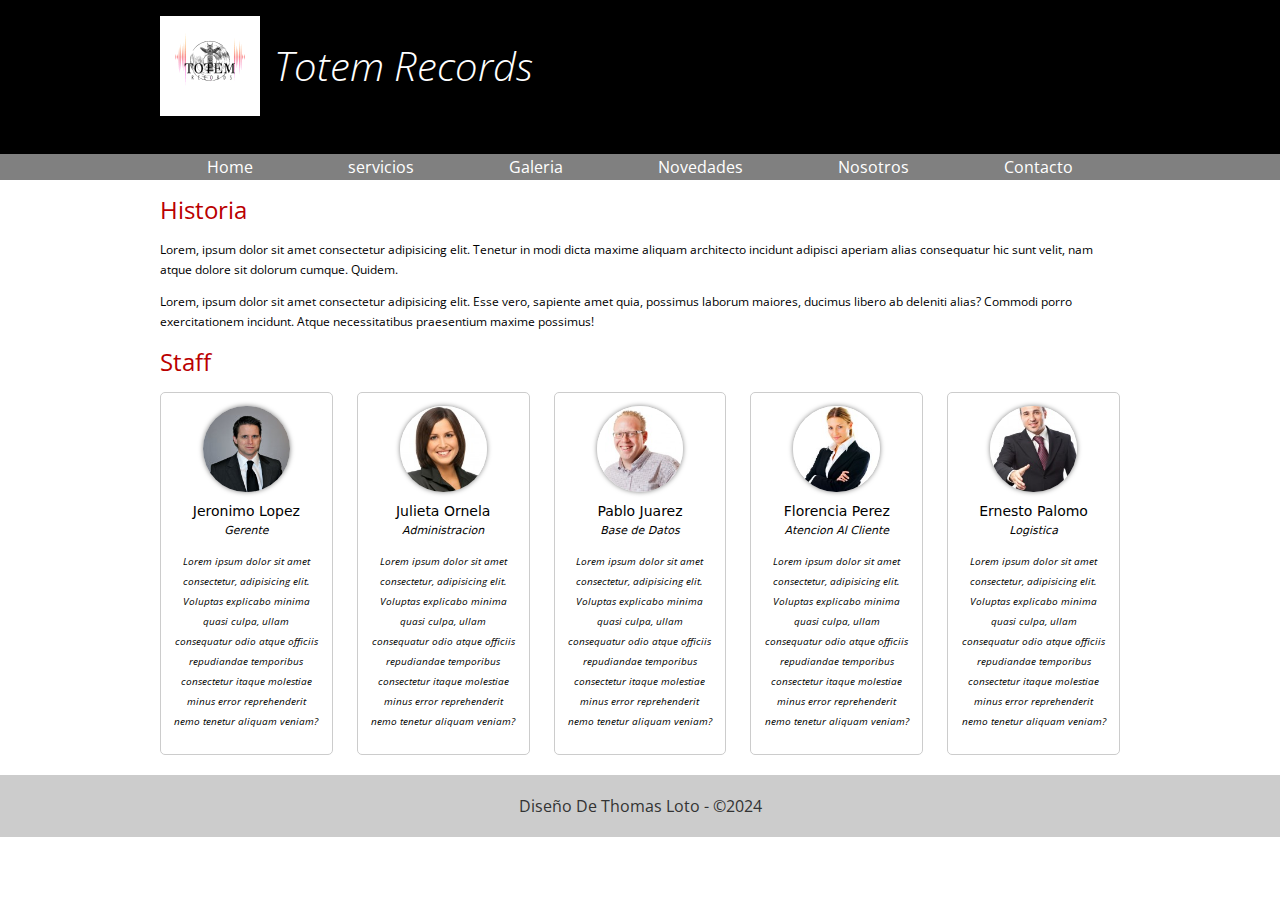
==== Nosotros.HTML @ 4a2905aa "Proyecto Part 1" ====
<!DOCTYPE html>
<html lang="en">

<head>
    <meta charset="UTF-8">
    <meta name="viewport" content="width=device-width, initial-scale=1.0">
    <title>Totem Records</title>
    <link rel="stylesheet" href="https://fonts.googleapis.com/css2?family=Open+Sans:wght@300;400;700&display=swap">
    <link rel="stylesheet" href="CSS/normalize.css">
    <link rel="stylesheet" href="CSS/Totem Records.css">


</head>

<body>
    <header>
        <div class="holder">
            <img src="IMG/img/file.png" width="100" alt="Totem Records">
            <h1>Totem Records</h1>
        </div>
    </header>
    <nav>
        <div class="holder">
            <ul>
                <li><a href="INDEX.HTML">Home</a></li>
                <li><a href="sevicios.html">servicios</a></li>
                <li><a href="Galeria.html">Galeria</a></li>
                <li><a href="Novedades.html">Novedades</a></li>
                <li><a class="activo" href="Nosotros.html">Nosotros</a></li>
                <li><a href="Contacto.html">Contacto</a></li>
            </ul>
        </div>
    </nav>  
        <main class="holder">
            <div class="historia">
                <h2>Historia</h2>
                <p>Lorem, ipsum dolor sit amet consectetur adipisicing elit. Tenetur in modi dicta maxime aliquam
                    architecto incidunt adipisci aperiam alias consequatur hic sunt velit, nam atque dolore sit dolorum
                    cumque. Quidem.</p>
                <p>Lorem, ipsum dolor sit amet consectetur adipisicing elit. Esse vero, sapiente amet quia, possimus
                    laborum maiores, ducimus libero ab deleniti alias? Commodi porro exercitationem incidunt. Atque
                    necessitatibus praesentium maxime possimus!</p>
            </div>
            <div class="Staff">
                <h2>Staff</h2>
                <div class="TodasPersonas">
                    <div class="Persona">
                        <img src="IMG/img/nosotros/nosotros1.jpg" alt="Jeronimo Lopez">
                        <h5>Jeronimo Lopez</h5>
                        <h6>Gerente</h6>
                        <p>Lorem ipsum dolor sit amet consectetur, adipisicing elit. Voluptas explicabo minima quasi
                            culpa, ullam consequatur odio atque officiis repudiandae temporibus consectetur itaque
                            molestiae minus error reprehenderit nemo tenetur aliquam veniam?</p>
                    </div>
                    <div class="Persona">
                        <img src="IMG/img/nosotros/nosotros2.jpg" alt="Jeronimo Lopez">
                        <h5>Julieta Ornela</h5>
                        <h6>Administracion</h6>
                        <p>Lorem ipsum dolor sit amet consectetur, adipisicing elit. Voluptas explicabo minima quasi
                            culpa, ullam consequatur odio atque officiis repudiandae temporibus consectetur itaque
                            molestiae minus error reprehenderit nemo tenetur aliquam veniam?</p>
                    </div>
                    <div class="Persona">
                        <img src="IMG/img/nosotros/nosotros3.jpg" alt="Jeronimo Lopez">
                        <h5>Pablo Juarez</h5>
                        <h6>Base de Datos</h6>
                        <p>Lorem ipsum dolor sit amet consectetur, adipisicing elit. Voluptas explicabo minima quasi
                            culpa, ullam consequatur odio atque officiis repudiandae temporibus consectetur itaque
                            molestiae minus error reprehenderit nemo tenetur aliquam veniam?</p>
                    </div>
                    <div class="Persona">
                        <img src="IMG/img/nosotros/nosotros4.jpg" alt="Jeronimo Lopez">
                        <h5>Florencia Perez</h5>
                        <h6>Atencion Al Cliente</h6>
                        <p>Lorem ipsum dolor sit amet consectetur, adipisicing elit. Voluptas explicabo minima quasi
                            culpa, ullam consequatur odio atque officiis repudiandae temporibus consectetur itaque
                            molestiae minus error reprehenderit nemo tenetur aliquam veniam?</p>
                    </div>
                    <div class="Persona">
                        <img src="IMG/img/nosotros/nosotros5.jpg" alt="Jeronimo Lopez">
                        <h5>Ernesto Palomo</h5>
                        <h6>Logistica</h6>
                        <p>Lorem ipsum dolor sit amet consectetur, adipisicing elit. Voluptas explicabo minima quasi
                            culpa, ullam consequatur odio atque officiis repudiandae temporibus consectetur itaque
                            molestiae minus error reprehenderit nemo tenetur aliquam veniam?</p>
                    </div>
                </div>
            </div>
        </main>
        <footer>
            <p>Diseño De Thomas Loto - &copy;2024</p>

        </footer>
</body>

</html>
---- CSS/Totem Records.css ----
body {
    font-family: 'open sans', sans-serif;
    font-size: 16px;
    line-height: 20px;

}

header {
    background-color: black;
    padding: 16px 0;
}

header h1 {
    color: white;
    font-size: 40px;
    font-weight: 100;
    font-style: italic;
    display: inline-block;
    position: relative;
    bottom: 35px;
    margin-left: 10px;
}

nav {
    background-color: gray;
    margin-bottom: 20px;
}

nav ul {
    list-style: none;
    margin: 0px;
    padding: 0px;
    display: flex;
}

nav ul li {
    flex-grow: 1;
}

nav ul li a {
    color: white;
    text-decoration: double;
    padding: 3px 6px;
    display: block;
    text-align: center;
}

nav ul li a:hover {
    background-color: rgba(0, 0, 0, 0.3);
}

footer {
    background-color: #ccc;
    clear: both;
    color: #333;
    text-align: center;
    padding: 5px 0;
    margin-top: 20px;
}

nav ul li a.activo {
    background-color: gray;
}

.holder {
    max-width: 960px;
    margin: 0 auto;
}

h2 {
    color: rgb(186, 0, 0);
    font-weight: 400;
    font-family: open 'Lucida Sans', 'Lucida Sans Regular', 'Lucida Grande', 'Lucida Sans Unicode', Geneva, Verdana, sans-serif;
}

.bievenidos {
    width: 75%;
    padding-right: 20px;
    box-sizing: border-box;

}

.testimonios {
    width: 25%;
}

.columnas {
    display: flex;
    justify-content: space-between;
}

.bievenidos p {
    font-size: 20px;
    font-size: larger;
}

.testimonio {
    background-color: #ccc;
    padding: 20px;
}

.testimonio .cita {
    font-weight: bold;
    font-style: italic;
    font-size: 19px;
    display: block;
}

.testimonio .autor {
    font-size: 12px;
    text-align: center;
    display: block;
    margin: 7px 0;
}

/*inicio de nosotros*/
.historia p{
    font-size: 12px;
}

.TodasPersonas {
    display: flex;
    justify-content: space-between;
}

.Persona {
    border: 1px solid #ccc;
    border-radius: 5px;
    width: 18%;
    text-align: center;
    padding: 13px;
    box-sizing: border-box;

}

.Persona img {
    border-radius: 50%;
    max-width: 60%;
    box-shadow: 0 0 5px rgba(0, 0, 0, 0.5);
}

.Persona h5,
.Persona h6 {
    margin: 0;
    font-weight: normal;
    color: black;
    font-family:system-ui, -apple-system, BlinkMacSystemFont, 'Segoe UI', Roboto, Oxygen, Ubuntu, Cantarell, 'Open Sans', 'Helvetica Neue', sans-serif ;
}

.Persona h5 {
    font-size: 14px;
    margin-top: 5px;
}

.Persona h6 {
    font-size: 11px;
    font-style: italic;
}

.Persona p {
    color: black;
    font-size: 10px;
    font-style: italic;
}
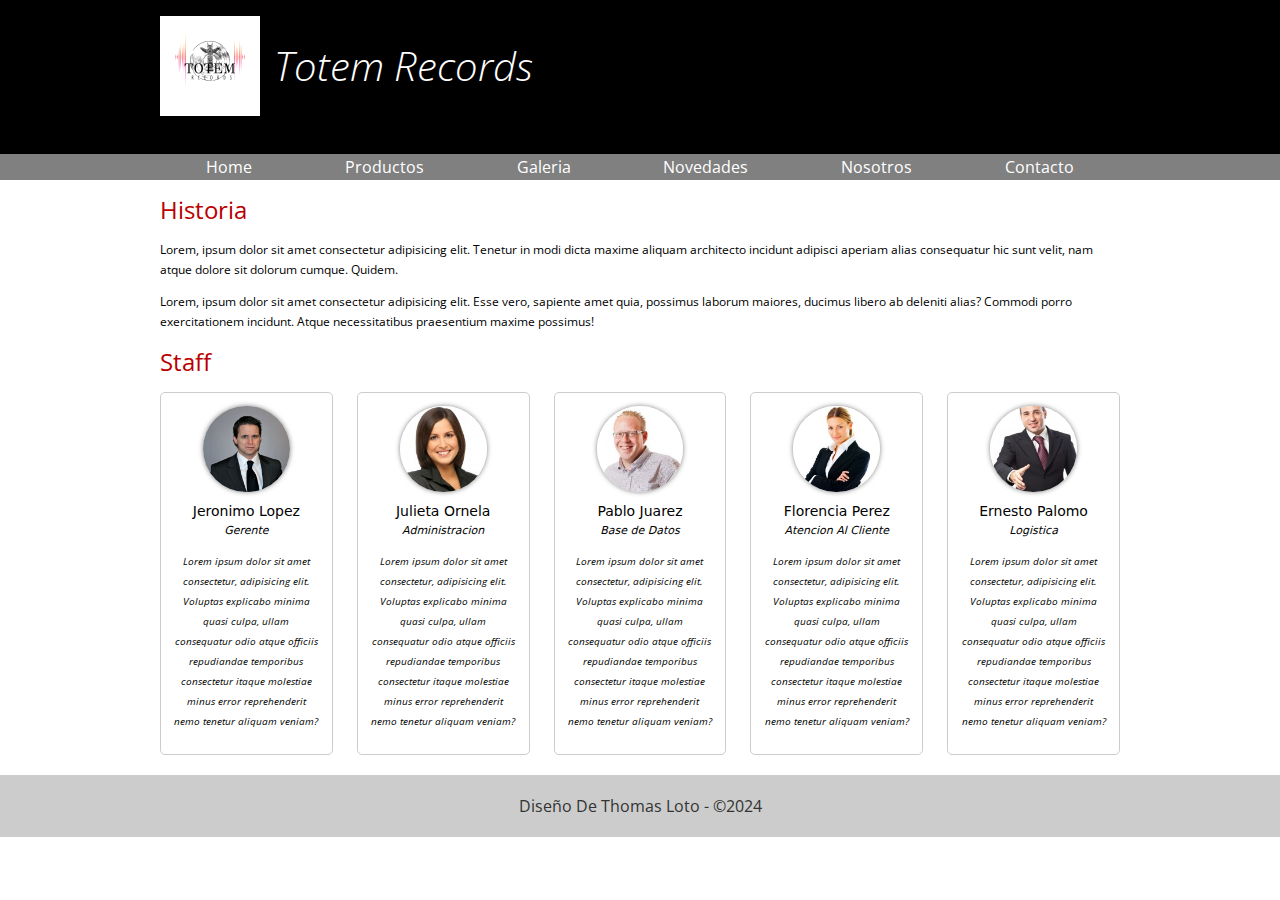
==== commit cfecb8e6: "Proyecto Part 2" ====
--- a/Nosotros.HTML
+++ b/Nosotros.HTML
@@ -23,10 +23,10 @@
         <div class="holder">
             <ul>
                 <li><a href="INDEX.HTML">Home</a></li>
-                <li><a href="sevicios.html">servicios</a></li>
+                <li><a  href="Productos.HTML">Productos</a></li>
                 <li><a href="Galeria.html">Galeria</a></li>
                 <li><a href="Novedades.html">Novedades</a></li>
-                <li><a class="activo" href="Nosotros.html">Nosotros</a></li>
+                <li><a class="activo"href="Nosotros.html">Nosotros</a></li>
                 <li><a href="Contacto.html">Contacto</a></li>
             </ul>
         </div>
--- a/CSS/Totem Records.css
+++ b/CSS/Totem Records.css
@@ -114,7 +114,7 @@
 }
 
 /*inicio de nosotros*/
-.historia p{
+.historia p {
     font-size: 12px;
 }
 
@@ -144,7 +144,7 @@
     margin: 0;
     font-weight: normal;
     color: black;
-    font-family:system-ui, -apple-system, BlinkMacSystemFont, 'Segoe UI', Roboto, Oxygen, Ubuntu, Cantarell, 'Open Sans', 'Helvetica Neue', sans-serif ;
+    font-family: system-ui, -apple-system, BlinkMacSystemFont, 'Segoe UI', Roboto, Oxygen, Ubuntu, Cantarell, 'Open Sans', 'Helvetica Neue', sans-serif;
 }
 
 .Persona h5 {
@@ -161,4 +161,93 @@
     color: black;
     font-size: 10px;
     font-style: italic;
-}+}
+
+/*inicio de servicios*/
+.servicios {
+    border: 1px solid white;
+    border-radius: 10px;
+    padding: 16px;
+    margin: 16px 0;
+    display: flex;
+    gap: 32px;
+    align-items: center;
+}
+
+.servicios .info h4 {
+    color: black;
+    font-weight: 500;
+    font-style: italic;
+    border-bottom: 1px solid white;
+    padding-bottom: 10px;
+}
+
+.servicios .info p {
+    font-size: 13px;
+}
+
+.servicios img {
+    border-radius: 13px;
+    display: block;
+    max-width: 225px;
+}
+
+.servicios:nth-child(even) {
+    flex-direction: row-reverse;
+}
+
+/*fin de servicios*/
+
+/*inicio de contacto*/
+
+.contacto{
+    display:flex ;
+    gap: 24px;
+}
+.contacto div{
+    width: 100%;
+}
+.datos p{
+    font-size: 14px;
+}
+.datos ul li{
+    font-size: 13px;
+    
+}
+.formulario p{
+            display: flex;
+}
+.formulario p label{
+    min-width: 80px;
+}
+.formulario p label{
+    display: flex;
+    align-items: center;
+}
+.formulario p:nth-child(4){
+    align-items: start;
+}
+.formulario textarea{
+    resize: none;
+    height: 150px;
+}
+.formulario input[type="submit"]{
+    background: rgb(0, 197, 154);
+    box-shadow: 0 0 10px rgba(0, 0, 0, 0.4);
+    color: white;
+    font-size: 16px;
+    padding: 6px 20px;
+    width: auto;
+    position: relative;
+    left: 5rem;
+    cursor: pointer;
+}
+.formulario input[type="submit"]:hover{
+    background-color: black;
+}
+
+
+
+
+
+/*fin de contacto*/